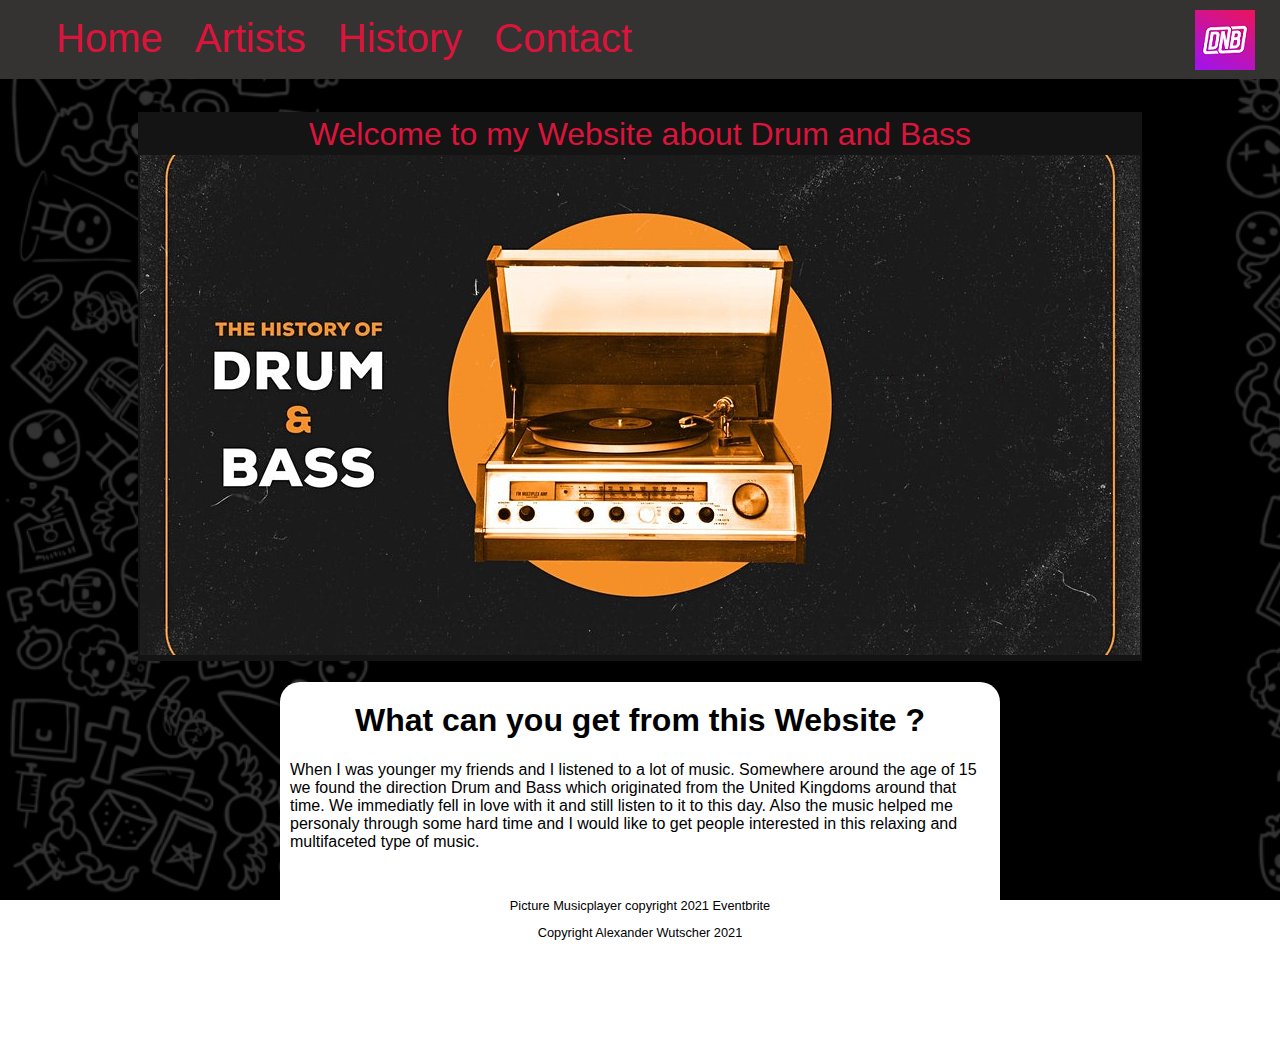
==== index.html @ 8e6f07b5 "first commit" ====
<!DOCTYPE html>
<html lang="en">
<head>
<title>Home</title>
<meta charset="utf-8">
<link href="homework.css" rel="stylesheet">
<link href="favicon16.png" rel="icon" type="image/png" size="16x16">
<link href="favicon32.png" rel="icon" type="image/png" size="32x32">
<meta name="description" content="Project with Musicdirection Drum and Bass as Theme">
<meta name="keyword" content="DnB, Drum and Bass, Music, High Contrast, Sub Focus, Camo and Krooked">
<meta name="author" content="Alexander Wutscher">
<meta name="robots" content="index, follow">
</head>
<body id="background">
<nav>
<div class="fixed-nav-bar">
		<!--navbar-->
			<ul>
				<li><a href="index.html">Home</a></li>
				<li><a href="artists.html">Artists</a></li>
				<li><a href="history.html">History</a></li>
				<li><a href="contact.html">Contact</a></li>
				<li><img src="image/dnbicon.png" alt="dnblogo"></li>
			</ul>
		<!--navbarende-->
		</div>
		<div class="clear"></div>
</nav>
<main class="margtop7em">
	<figure class="figure">
		<figcaption class="figcaption">Welcome to my Website about Drum and Bass</figcaption>
	<img src="image/Home.jpg" alt="Drum and Bass">
	</figure>
	<div class="bodywidth700 inhalt margbot5em">
		<h1 class="center paddtop20px">What can you get from this Website ?</h1>
		<p>When I was younger my friends and I listened to a lot of music. 
			Somewhere around the age of 15 we found the direction Drum and Bass which originated from the United Kingdoms around 
			that time. 
			We immediatly fell in love with it and still listen to it to this day. 
			Also the music helped me personaly through some hard time and I would like to get people interested in this
			relaxing and multifaceted type of music. 
		</p>
		<br>
		<p class="center copyright">Picture Musicplayer copyright 2021 Eventbrite</p>
		<p class="center copyright">Copyright Alexander Wutscher 2021</p>
		<br>
	</div>
</main>
</body>
</html>
---- homework.css ----
body {
	font-family: Verdana, Geneva, Tahoma, sans-serif;
}


/*Navbar*/

nav ul {
    list-style-type: none;
    overflow: hidden;
    background-color: #353232;
	margin-top: 0;
}
  
nav li {
    float: left;
}

nav li:last-child {
	float:right !important; 
	margin-right: 2% ;
	margin-left: auto;
	margin-top: 10px;
}
  
nav li a {
    display: block;
    color:crimson;
    text-align: center;
    padding: 16px;
    text-decoration: none;
}
  
nav li a:hover {
    background-color: #111111;
}
  

.fixed-nav-bar {
    position: fixed;
    top: 0;
    left: 0;
    width: 100%;
    font-size: 2.5em;
    font-family: Verdana, Geneva, Tahoma, sans-serif;
	margin-top: 0;
}

/*Structure*/

.input {
	width: 800px;
	margin-left: auto;
	margin-right: auto;
}


.flex {
	display:flex;
	padding: 1%;
}

.marginleft {
	margin-left: 2%;
}

.centerdiv {
	display: block;
	margin: auto;
}

.center {
	text-align: center; 
}

/*Classes*/

.h1 {
	font-size: 6em;
	color:darkred;

}

.bodywidth1000 {
	margin-left: auto;
	margin-right: auto;
	max-width: 1000px;
	background-color: white;
	border-radius: 20px;
}

.bodywidth700 {
	margin-left: auto;
	margin-right: auto;
	max-width: 700px;
	background-color: white;
	border-radius: 20px;
}


.figure {
	padding: 2px;
	background-color: rgb(20, 20, 20);
	border: none;
	display: table;
	text-align: center;
	margin-left: auto;
	margin-right: auto;
}

.figcaption {
	padding: 2px; 
	text-align: center;
	font-size: 2em;
	background-color: rgb(20, 20, 20);
	color: crimson;
}

.padding {
	padding-left: 5px;
	padding-right: 5px;
	padding-top: 5px;
	padding-bottom: 5px;
}



.inhalt {
	font-size: 100%;
	font-style: inherit;
	font-family: Verdana, Geneva, Tahoma, sans-serif;
	padding-right: 10px;
	padding-left: 10px;
}

.copyright {
	font-size: 80%;
}

.margbot10em {
	margin-bottom: 10em;
}

.margbot5em {
	margin-bottom: 5em;
}

.margtop7em {
	margin-top: 7em;
}

.paddbot20px {
	padding-bottom: 20px;
}

.paddtop20px {
	padding-top: 20px;
}



/*IDs*/

#background {
	background-repeat: no-repeat;
	background-attachment: fixed;
	background-size: cover;
	background-image: url(image/background.jpeg);
}

.totop {
		border-radius: 20px;
		background-color:crimson;
		color: black;
		padding: 10px;
		text-decoration: none;
		float: right;
		margin-bottom: 50px;
		margin-right: 30%;
	}
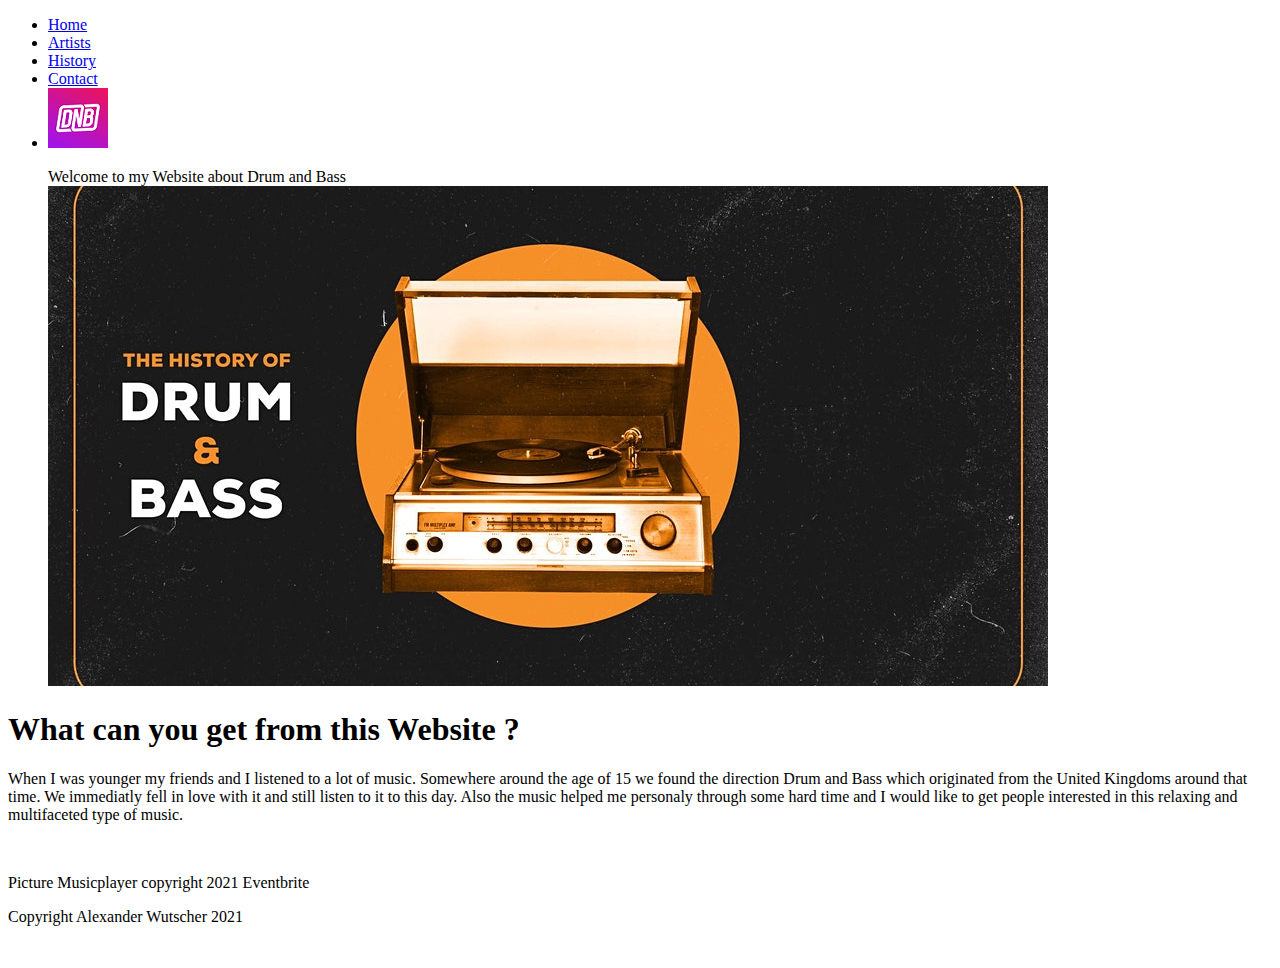
==== commit e1b53e66: "15.11.2021 commit" ====
--- a/index.html
+++ b/index.html
@@ -3,7 +3,7 @@
 <head>
 <title>Home</title>
 <meta charset="utf-8">
-<link href="homework.css" rel="stylesheet">
+<link href="stylesheet.css" rel="stylesheet">
 <link href="favicon16.png" rel="icon" type="image/png" size="16x16">
 <link href="favicon32.png" rel="icon" type="image/png" size="32x32">
 <meta name="description" content="Project with Musicdirection Drum and Bass as Theme">
